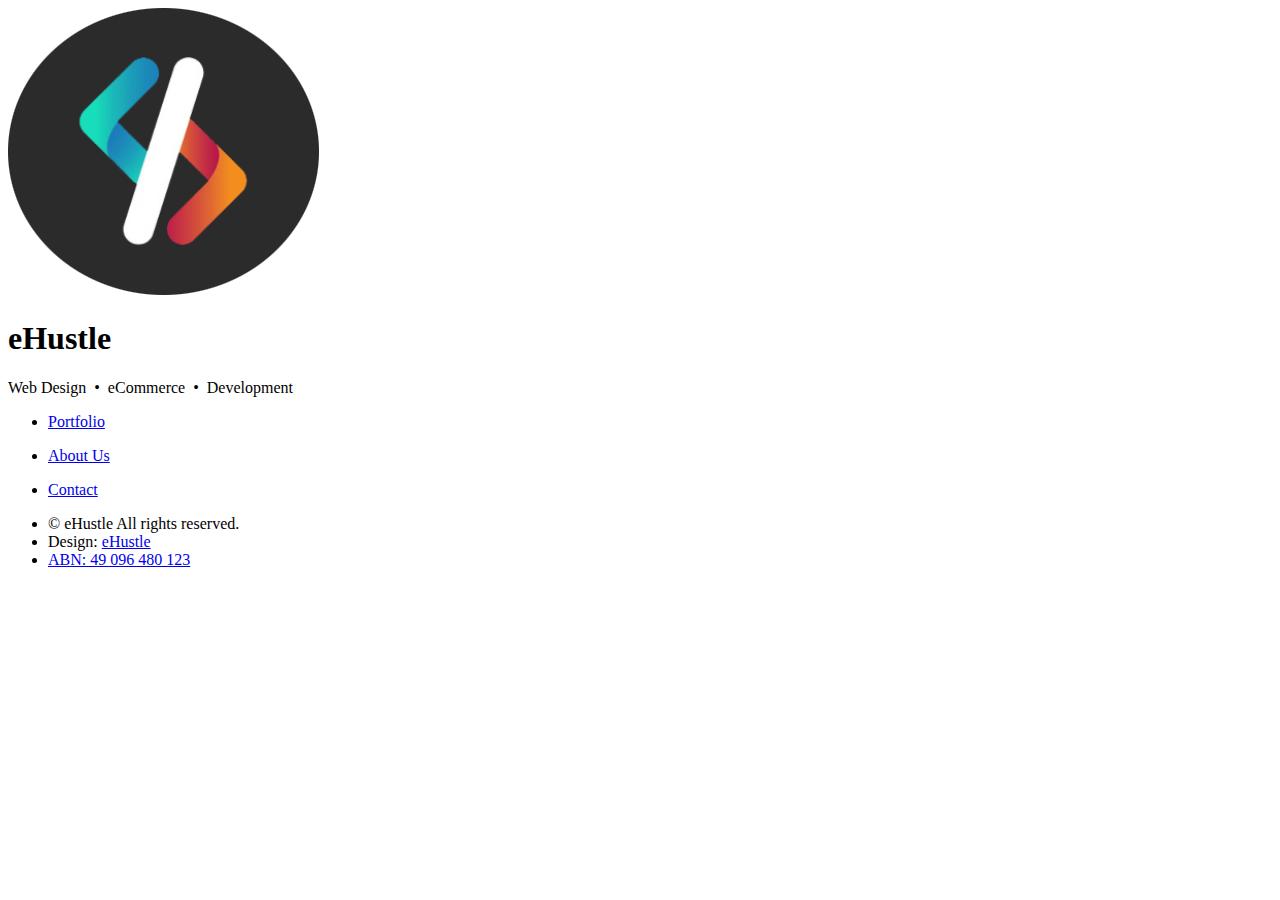
==== index.html @ f459ee73 "logochange" ====
<!DOCTYPE HTML>

<html>
	<head>
		<title>eHustle | Web Development</title>
		<meta charset="utf-8" />
		<meta name="viewport" content="width=device-width, initial-scale=1, user-scalable=no" />		
		<link rel="stylesheet" href="assets/css/main.css" as="stylesheet" />
		<noscript><link rel="stylesheet" href="assets/css/noscript.css" /></noscript>

	</head>
	<body class="is-preload">
		<div id="wrapper">
			<div id="bg"></div>
			<div id="overlay"></div>
			<div id="main">

				<!-- Header -->
					<header id="header">
						<img class="logo" src="assets\css\images/logo-avatar.png" alt="eHustle_logo">
						<h1 class="fp_title">eHustle</h1>
							<p class="dedfp"><span class="design">Web Design</span> &nbsp;&bull;&nbsp; <span class="ecom">eCommerce</span> &nbsp;&bull;&nbsp; <span class="develop">Development</span></p>
						<nav>
							<ul>
								<li><a href="portfolio.html" class="ecomlab fas fa-palette"><p id="navtxt">Portfolio</p></a></li>
								<li><a href="aboutus.html" class="fas fa-laptop-code"><p class="navtxt">About Us</p></a></li>
								<li><a href="contact.html" class="fas fa-envelope"><p class="navtxt">Contact</p></a></li>
								<!-- <li><a href="#" class="icon brands fa-github"><span class="label">Github</span></a></li>
								<li><a href="#" class="icon solid fa-envelope"><span class="label">Email</span></a></li> -->
							</ul>
						</nav>
					</header>

				<!-- Footer -->
					<footer id="footer">
						<ul class="copyright">
						<li>&copy; eHustle All rights reserved.</li><li>Design: <a href="www.ehustle.com.au">eHustle</a></li>
						<li><a href="https://abr.business.gov.au/ABN/View?abn=49096480123" target="_blank">ABN: 49 096 480 123</a></li>
					</ul>
					</footer>

			</div>
		</div>
		<script>
			window.onload = function() { document.body.classList.remove('is-preload'); }
			window.ontouchmove = function() { return false; }
			window.onorientationchange = function() { document.body.scrollTop = 0; }
		</script>
<script> $('<link>')
  .appendTo('head')
  .attr({
      type: 'text/css', 
      rel: 'stylesheet',
      href: 'assets/css/aboutuscss.css'
  }); 
</script>
	</body>
</html>
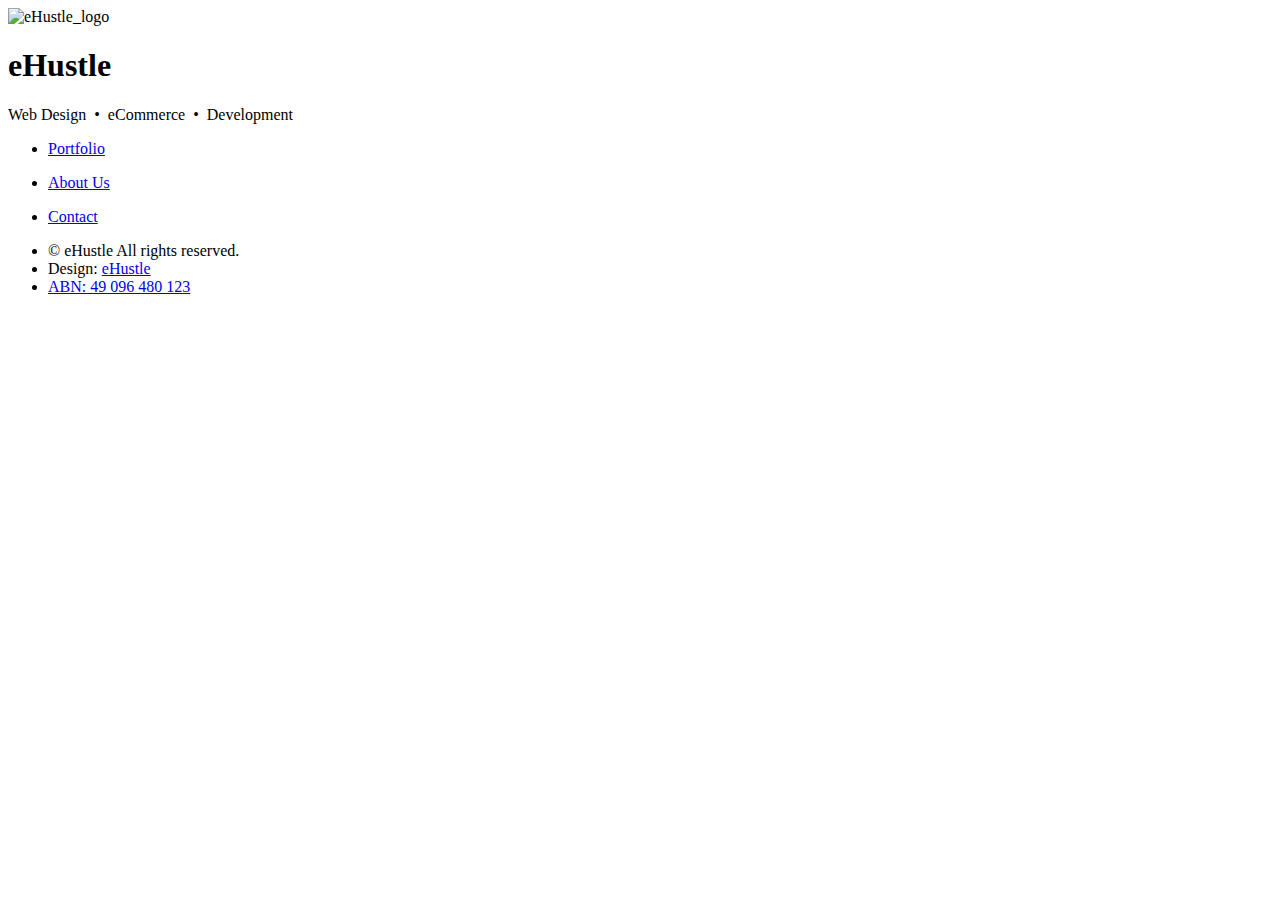
==== commit d22c3004: "logoback" ====
--- a/index.html
+++ b/index.html
@@ -17,7 +17,7 @@
 
 				<!-- Header -->
 					<header id="header">
-						<img class="logo" src="assets\css\images/logo-avatar.png" alt="eHustle_logo">
+						<img class="logo" src="assets\css\images/ehustlelogo.png" alt="eHustle_logo">
 						<h1 class="fp_title">eHustle</h1>
 							<p class="dedfp"><span class="design">Web Design</span> &nbsp;&bull;&nbsp; <span class="ecom">eCommerce</span> &nbsp;&bull;&nbsp; <span class="develop">Development</span></p>
 						<nav>
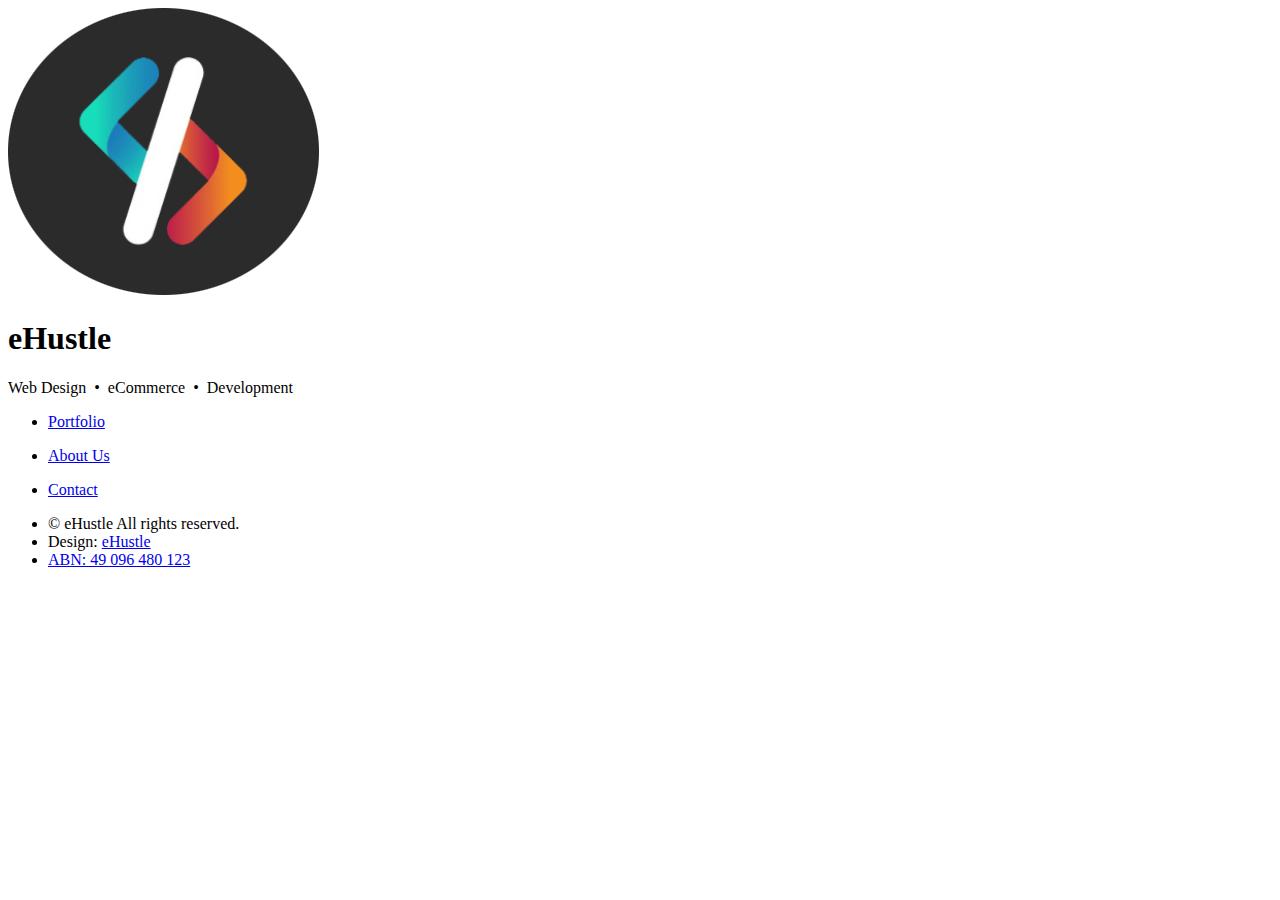
==== commit 6b84772e: "logochange" ====
--- a/index.html
+++ b/index.html
@@ -17,7 +17,7 @@
 
 				<!-- Header -->
 					<header id="header">
-						<img class="logo" src="assets\css\images/ehustlelogo.png" alt="eHustle_logo">
+						<img class="logo" src="assets\css\images/logo-avatar.png" alt="eHustle_logo">
 						<h1 class="fp_title">eHustle</h1>
 							<p class="dedfp"><span class="design">Web Design</span> &nbsp;&bull;&nbsp; <span class="ecom">eCommerce</span> &nbsp;&bull;&nbsp; <span class="develop">Development</span></p>
 						<nav>
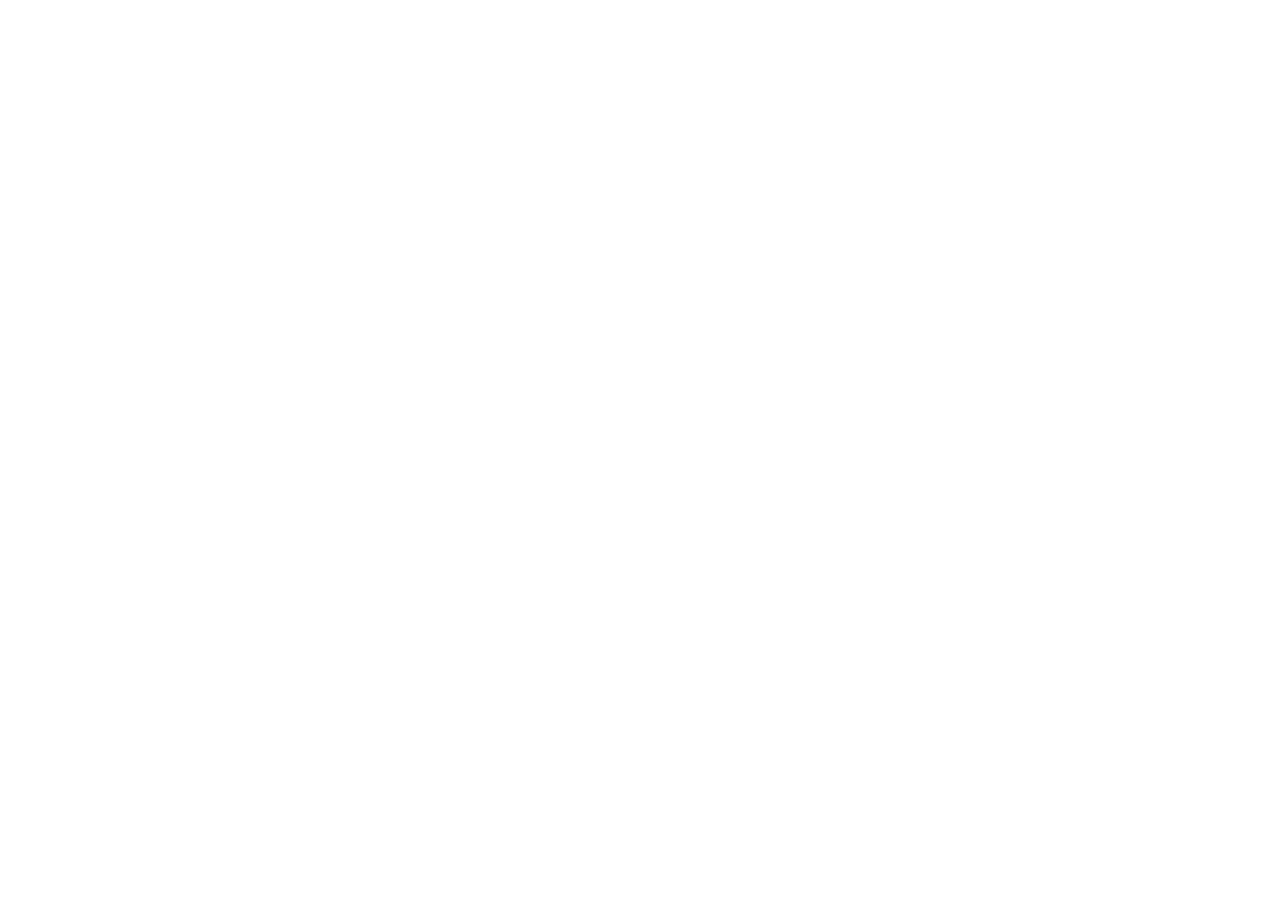
==== commit ce3967bd: "info" ====
--- a/index.html
+++ b/index.html
@@ -7,6 +7,7 @@
 		<meta name="viewport" content="width=device-width, initial-scale=1, user-scalable=no" />		
 		<link rel="stylesheet" href="assets/css/main.css" as="stylesheet" />
 		<noscript><link rel="stylesheet" href="assets/css/noscript.css" /></noscript>
+		<link rel="shortcut icon" href="https://github.com/Matt-Wilson-Dev-Ops/eHustle/blob/main/assets/css/images/logo-avatar.png?raw=true">
 
 	</head>
 	<body class="is-preload">
@@ -23,7 +24,7 @@
 						<nav>
 							<ul>
 								<li><a href="portfolio.html" class="ecomlab fas fa-palette"><p id="navtxt">Portfolio</p></a></li>
-								<li><a href="aboutus.html" class="fas fa-laptop-code"><p class="navtxt">About Us</p></a></li>
+								<li><a href="aboutus.html" class="fas fa-laptop-code"><p class="navtxt">Info</p></a></li>
 								<li><a href="contact.html" class="fas fa-envelope"><p class="navtxt">Contact</p></a></li>
 								<!-- <li><a href="#" class="icon brands fa-github"><span class="label">Github</span></a></li>
 								<li><a href="#" class="icon solid fa-envelope"><span class="label">Email</span></a></li> -->
--- a/assets/css/main.css
+++ b/assets/css/main.css
@@ -0,0 +1,1085 @@
+@import url(https://fonts.googleapis.com/css?family=Source + Sans + Pro:300, 900);
+@import url(fontawesome-all.min.css);
+a,
+abbr,
+acronym,
+address,
+applet,
+article,
+aside,
+audio,
+b,
+big,
+blockquote,
+body,
+canvas,
+caption,
+center,
+cite,
+code,
+dd,
+del,
+details,
+dfn,
+div,
+dl,
+dt,
+em,
+embed,
+fieldset,
+figcaption,
+figure,
+footer,
+form,
+h1,
+h2,
+h3,
+h4,
+h5,
+h6,
+header,
+hgroup,
+html,
+i,
+iframe,
+img,
+ins,
+kbd,
+label,
+legend,
+li,
+mark,
+menu,
+nav,
+object,
+ol,
+output,
+p,
+pre,
+q,
+ruby,
+s,
+samp,
+section,
+small,
+span,
+strike,
+strong,
+sub,
+summary,
+sup,
+table,
+tbody,
+td,
+tfoot,
+th,
+thead,
+time,
+tr,
+tt,
+u,
+ul,
+var,
+video {
+    margin: 0;
+    padding: 0;
+    border: 0;
+    font-size: 100%;
+    font: inherit;
+    vertical-align: baseline;
+}
+article,
+aside,
+details,
+figcaption,
+figure,
+footer,
+header,
+hgroup,
+menu,
+nav,
+section {
+    display: block;
+}
+body {
+    line-height: 1;
+}
+ol,
+ul {
+    list-style: none;
+    margin-left: 2%;
+}
+blockquote,
+q {
+    quotes: none;
+}
+blockquote:after,
+blockquote:before,
+q:after,
+q:before {
+    content: "";
+    content: none;
+}
+table {
+    border-collapse: collapse;
+    border-spacing: 0;
+}
+body {
+    -webkit-text-size-adjust: none;
+}
+mark {
+    background-color: transparent;
+    color: inherit;
+}
+input::-moz-focus-inner {
+    border: 0;
+    padding: 0;
+}
+input,
+select,
+textarea {
+    -moz-appearance: none;
+    -webkit-appearance: none;
+    -ms-appearance: none;
+    appearance: none;
+}
+html {
+    box-sizing: border-box;
+}
+*,
+:after,
+:before {
+    box-sizing: inherit;
+}
+body {
+    background: #fff;
+    overflow: hidden;
+}
+body.is-preload *,
+body.is-preload :after,
+body.is-preload :before {
+    -moz-animation: none !important;
+    -webkit-animation: none !important;
+    -ms-animation: none !important;
+    animation: none !important;
+    -moz-transition: none !important;
+    -webkit-transition: none !important;
+    -ms-transition: none !important;
+    transition: none !important;
+}
+body,
+input,
+select,
+textarea {
+    color: #fff;
+    font-family: "Source Sans Pro", sans-serif;
+    font-size: 15pt;
+    font-weight: 300 !important;
+    letter-spacing: -0.025em;
+    line-height: 1.75em;
+}
+a {
+    -moz-transition: border-color 0.2s ease-in-out;
+    -webkit-transition: border-color 0.2s ease-in-out;
+    -ms-transition: border-color 0.2s ease-in-out;
+    transition: border-color 0.2s ease-in-out;
+    color: inherit;
+    outline: 0;
+    text-decoration: none;
+}
+a:hover {
+    border-color: transparent;
+}
+.icon {
+    text-decoration: none;
+    position: relative;
+}
+.fa-palette {
+    color: #20ffde;
+}
+.fa-laptop-code {
+    color: #fff;
+}
+.fa-envelope {
+    color: #ff6e06;
+}
+.logo {
+    margin-bottom: 5%;
+}
+@media only screen and (max-width: 600px) {
+    .logo {
+        width: 30%;
+    }
+}
+.icon:before {
+    -moz-osx-font-smoothing: grayscale;
+    -webkit-font-smoothing: antialiased;
+    display: inline-block;
+    font-style: normal;
+    font-variant: normal;
+    text-rendering: auto;
+    line-height: 1;
+    text-transform: none !important;
+    font-family: "Font Awesome 5 Free";
+    font-weight: 400;
+    color: #20ffde;
+}
+.icon.solid:before {
+    font-weight: 900;
+}
+.icon.brands:before {
+    font-family: "Font Awesome 5 Brands";
+}
+@-moz-keyframes wrapper {
+    0% {
+        opacity: 0;
+    }
+    100% {
+        opacity: 1;
+    }
+}
+@-webkit-keyframes wrapper {
+    0% {
+        opacity: 0;
+    }
+    100% {
+        opacity: 1;
+    }
+}
+@-ms-keyframes wrapper {
+    0% {
+        opacity: 0;
+    }
+    100% {
+        opacity: 1;
+    }
+}
+@keyframes wrapper {
+    0% {
+        opacity: 0;
+    }
+    100% {
+        opacity: 1;
+    }
+}
+#wrapper {
+    -moz-animation: wrapper 1s forwards;
+    -webkit-animation: wrapper 1s forwards;
+    -ms-animation: wrapper 1s forwards;
+    animation: wrapper 1s forwards;
+    height: 100%;
+    left: 0;
+    opacity: 0;
+    position: fixed;
+    top: 0;
+    width: 100%;
+}
+#footer .copyright {
+    color: rgba(255, 255, 255, 0.5);
+    font-size: 0.8em;
+    line-height: 1em;
+    margin: 0;
+}
+#footer .copyright li {
+    border-left: dotted 1px;
+    display: inline-block;
+    margin-left: 1em;
+    padding-left: 1em;
+}
+#footer .copyright li:first-child {
+    padding: 0;
+    margin: 0;
+    border: 0;
+}
+#footer .copyright li a,
+#footer .copyright li span {
+    color: inherit;
+}
+#footer .copyright li a:hover,
+#footer .copyright li span:hover {
+    color: #fff;
+}
+.fp_title {
+    font-weight: 700;
+    color: #fff;
+}
+.dedfp {
+    font-weight: 700;
+    margin-left: 20%;
+}
+.design {
+    color: #20ffde;
+    margin-left: 2%;
+    font-size: 2.25em;
+}
+.develop {
+    color: #ff6e06;
+    font-size: 2.25em;
+}
+.ecom {
+    color: fff;
+    font-size: 2.25em;
+}
+#bg {
+    -moz-animation: bg 120s linear infinite;
+    -webkit-animation: bg 120s linear infinite;
+    -ms-animation: bg 120s linear infinite;
+    animation: bg 120s linear infinite;
+    -moz-backface-visibility: hidden;
+    -webkit-backface-visibility: hidden;
+    -ms-backface-visibility: hidden;
+    backface-visibility: hidden;
+    -moz-transform: translate3d(0, 0, 0);
+    -webkit-transform: translate3d(0, 0, 0);
+    -ms-transform: translate3d(0, 0, 0);
+    transform: translate3d(0, 0, 0);
+    background: #348cb2 url(images/bg.jpg) bottom left;
+    background-repeat: repeat-x;
+    height: 100%;
+    left: 0;
+    opacity: 1;
+    position: fixed;
+    top: 0;
+    filter: brightness(50%);
+}
+@-moz-keyframes bg {
+    0% {
+        -moz-transform: translate3d(0, 0, 0);
+        -webkit-transform: translate3d(0, 0, 0);
+        -ms-transform: translate3d(0, 0, 0);
+        transform: translate3d(0, 0, 0);
+    }
+    100% {
+        -moz-transform: translate3d(-2250px, 0, 0);
+        -webkit-transform: translate3d(-2250px, 0, 0);
+        -ms-transform: translate3d(-2250px, 0, 0);
+        transform: translate3d(-2250px, 0, 0);
+    }
+}
+@-webkit-keyframes bg {
+    0% {
+        -moz-transform: translate3d(0, 0, 0);
+        -webkit-transform: translate3d(0, 0, 0);
+        -ms-transform: translate3d(0, 0, 0);
+        transform: translate3d(0, 0, 0);
+    }
+    100% {
+        -moz-transform: translate3d(-2250px, 0, 0);
+        -webkit-transform: translate3d(-2250px, 0, 0);
+        -ms-transform: translate3d(-2250px, 0, 0);
+        transform: translate3d(-2250px, 0, 0);
+    }
+}
+@-ms-keyframes bg {
+    0% {
+        -moz-transform: translate3d(0, 0, 0);
+        -webkit-transform: translate3d(0, 0, 0);
+        -ms-transform: translate3d(0, 0, 0);
+        transform: translate3d(0, 0, 0);
+    }
+    100% {
+        -moz-transform: translate3d(-2250px, 0, 0);
+        -webkit-transform: translate3d(-2250px, 0, 0);
+        -ms-transform: translate3d(-2250px, 0, 0);
+        transform: translate3d(-2250px, 0, 0);
+    }
+}
+@keyframes bg {
+    0% {
+        -moz-transform: translate3d(0, 0, 0);
+        -webkit-transform: translate3d(0, 0, 0);
+        -ms-transform: translate3d(0, 0, 0);
+        transform: translate3d(0, 0, 0);
+    }
+    100% {
+        -moz-transform: translate3d(-2250px, 0, 0);
+        -webkit-transform: translate3d(-2250px, 0, 0);
+        -ms-transform: translate3d(-2250px, 0, 0);
+        transform: translate3d(-2250px, 0, 0);
+    }
+}
+#bg {
+    background-size: 2250px auto;
+    width: 6750px;
+}
+@-moz-keyframes overlay {
+    0% {
+        opacity: 0;
+    }
+    100% {
+        opacity: 1;
+    }
+}
+@-webkit-keyframes overlay {
+    0% {
+        opacity: 0;
+    }
+    100% {
+        opacity: 1;
+    }
+}
+@-ms-keyframes overlay {
+    0% {
+        opacity: 0;
+    }
+    100% {
+        opacity: 1;
+    }
+}
+@keyframes overlay {
+    0% {
+        opacity: 0;
+    }
+    100% {
+        opacity: 1;
+    }
+}
+#overlay {
+    -moz-animation: overlay 0.5s 0.5s forwards;
+    -webkit-animation: overlay 0.5s 0.5s forwards;
+    -ms-animation: overlay 0.5s 0.5s forwards;
+    animation: overlay 0.5s 0.5s forwards;
+    background-attachment: fixed, fixed;
+    background-image: url(images/overlay-pattern.png), url(images/overlay.svg);
+    background-position: top left, center center;
+    background-repeat: repeat, no-repeat;
+    background-size: auto, cover;
+    height: 100%;
+    left: 0;
+    opacity: 0;
+    position: fixed;
+    top: 0;
+    width: 100%;
+    filter: brightness(50%);
+}
+#main {
+    height: 100%;
+    left: 0;
+    position: fixed;
+    text-align: center;
+    top: 0;
+    width: 100%;
+}
+#main:before {
+    content: "";
+    display: inline-block;
+    height: 100%;
+    margin-right: 0;
+    vertical-align: middle;
+    width: 1px;
+}
+@-moz-keyframes header {
+    0% {
+        -moz-transform: translate3d(0, 1em, 0);
+        -webkit-transform: translate3d(0, 1em, 0);
+        -ms-transform: translate3d(0, 1em, 0);
+        transform: translate3d(0, 1em, 0);
+        opacity: 0;
+    }
+    100% {
+        -moz-transform: translate3d(0, 0, 0);
+        -webkit-transform: translate3d(0, 0, 0);
+        -ms-transform: translate3d(0, 0, 0);
+        transform: translate3d(0, 0, 0);
+        opacity: 1;
+    }
+}
+@-webkit-keyframes header {
+    0% {
+        -moz-transform: translate3d(0, 1em, 0);
+        -webkit-transform: translate3d(0, 1em, 0);
+        -ms-transform: translate3d(0, 1em, 0);
+        transform: translate3d(0, 1em, 0);
+        opacity: 0;
+    }
+    100% {
+        -moz-transform: translate3d(0, 0, 0);
+        -webkit-transform: translate3d(0, 0, 0);
+        -ms-transform: translate3d(0, 0, 0);
+        transform: translate3d(0, 0, 0);
+        opacity: 1;
+    }
+}
+@-ms-keyframes header {
+    0% {
+        -moz-transform: translate3d(0, 1em, 0);
+        -webkit-transform: translate3d(0, 1em, 0);
+        -ms-transform: translate3d(0, 1em, 0);
+        transform: translate3d(0, 1em, 0);
+        opacity: 0;
+    }
+    100% {
+        -moz-transform: translate3d(0, 0, 0);
+        -webkit-transform: translate3d(0, 0, 0);
+        -ms-transform: translate3d(0, 0, 0);
+        transform: translate3d(0, 0, 0);
+        opacity: 1;
+    }
+}
+@keyframes header {
+    0% {
+        -moz-transform: translate3d(0, 1em, 0);
+        -webkit-transform: translate3d(0, 1em, 0);
+        -ms-transform: translate3d(0, 1em, 0);
+        transform: translate3d(0, 1em, 0);
+        opacity: 0;
+    }
+    100% {
+        -moz-transform: translate3d(0, 0, 0);
+        -webkit-transform: translate3d(0, 0, 0);
+        -ms-transform: translate3d(0, 0, 0);
+        transform: translate3d(0, 0, 0);
+        opacity: 1;
+    }
+}
+@-moz-keyframes nav-icons {
+    0% {
+        -moz-transform: translate3d(0, 1em, 0);
+        -webkit-transform: translate3d(0, 1em, 0);
+        -ms-transform: translate3d(0, 1em, 0);
+        transform: translate3d(0, 1em, 0);
+        opacity: 0;
+    }
+    100% {
+        -moz-transform: translate3d(0, 0, 0);
+        -webkit-transform: translate3d(0, 0, 0);
+        -ms-transform: translate3d(0, 0, 0);
+        transform: translate3d(0, 0, 0);
+        opacity: 1;
+    }
+}
+@-webkit-keyframes nav-icons {
+    0% {
+        -moz-transform: translate3d(0, 1em, 0);
+        -webkit-transform: translate3d(0, 1em, 0);
+        -ms-transform: translate3d(0, 1em, 0);
+        transform: translate3d(0, 1em, 0);
+        opacity: 0;
+    }
+    100% {
+        -moz-transform: translate3d(0, 0, 0);
+        -webkit-transform: translate3d(0, 0, 0);
+        -ms-transform: translate3d(0, 0, 0);
+        transform: translate3d(0, 0, 0);
+        opacity: 1;
+    }
+}
+@-ms-keyframes nav-icons {
+    0% {
+        -moz-transform: translate3d(0, 1em, 0);
+        -webkit-transform: translate3d(0, 1em, 0);
+        -ms-transform: translate3d(0, 1em, 0);
+        transform: translate3d(0, 1em, 0);
+        opacity: 0;
+    }
+    100% {
+        -moz-transform: translate3d(0, 0, 0);
+        -webkit-transform: translate3d(0, 0, 0);
+        -ms-transform: translate3d(0, 0, 0);
+        transform: translate3d(0, 0, 0);
+        opacity: 1;
+    }
+}
+@keyframes nav-icons {
+    0% {
+        -moz-transform: translate3d(0, 1em, 0);
+        -webkit-transform: translate3d(0, 1em, 0);
+        -ms-transform: translate3d(0, 1em, 0);
+        transform: translate3d(0, 1em, 0);
+        opacity: 0;
+    }
+    100% {
+        -moz-transform: translate3d(0, 0, 0);
+        -webkit-transform: translate3d(0, 0, 0);
+        -ms-transform: translate3d(0, 0, 0);
+        transform: translate3d(0, 0, 0);
+        opacity: 1;
+    }
+}
+#header {
+    -moz-animation: header 0.8s 1s forwards;
+    -webkit-animation: header 0.8s 1ss forwards;
+    -ms-animation: header 0.8s 1s forwards;
+    animation: header 0.8s 1s forwards;
+    -moz-backface-visibility: hidden;
+    -webkit-backface-visibility: hidden;
+    -ms-backface-visibility: hidden;
+    backface-visibility: hidden;
+    -moz-transform: translate3d(0, 0, 0);
+    -webkit-transform: translate3d(0, 0, 0);
+    -ms-transform: translate3d(0, 0, 0);
+    transform: translate3d(0, 0, 0);
+    cursor: default;
+    display: inline-block;
+    opacity: 0;
+    position: relative;
+    text-align: center;
+    top: -1em;
+    vertical-align: middle;
+    width: 90%;
+}
+#header h1 {
+    font-size: 6.35em;
+    font-weight: 900;
+    letter-spacing: -0.035em;
+    line-height: 1em;
+}
+#header p {
+    font-size: 1.25em;
+    margin: 0.75em 0 0.25em 0;
+    opacity: 1;
+    font-family: "Source Sans Pro", sans-serif;
+}
+#header nav {
+    margin: 1.5em 0 0 0;
+}
+#header nav li {
+    -moz-animation: nav-icons 0.5s ease-in-out forwards;
+    -webkit-animation: nav-icons 0.5s ease-in-out forwards;
+    -ms-animation: nav-icons 0.5s ease-in-out forwards;
+    animation: nav-icons 0.5s ease-in-out forwards;
+    -moz-backface-visibility: hidden;
+    -webkit-backface-visibility: hidden;
+    -ms-backface-visibility: hidden;
+    backface-visibility: hidden;
+    -moz-transform: translate3d(0, 0, 0);
+    -webkit-transform: translate3d(0, 0, 0);
+    -ms-transform: translate3d(0, 0, 0);
+    transform: translate3d(0, 0, 0);
+    display: inline-block;
+    height: 5.35em;
+    line-height: 5.885em;
+    opacity: 0;
+    position: relative;
+    top: 0;
+    width: 5.35em;
+}
+#header nav li:nth-child(1) {
+    -moz-animation-delay: 1.2s;
+    -webkit-animation-delay: 1.2s;
+    -ms-animation-delay: 1.2s;
+    animation-delay: 1.2s;
+}
+#header nav li:nth-child(2) {
+    -moz-animation-delay: 1.2s;
+    -webkit-animation-delay: 1.2s;
+    -ms-animation-delay: 1.2s;
+    animation-delay: 1.2s;
+}
+#header nav li:nth-child(3) {
+    -moz-animation-delay: 1.2s;
+    -webkit-animation-delay: 1.2s;
+    -ms-animation-delay: 1.2s;
+    animation-delay: 1.2s;
+}
+#header nav li:nth-child(4) {
+    -moz-animation-delay: 3.25s;
+    -webkit-animation-delay: 3.25s;
+    -ms-animation-delay: 3.25s;
+    animation-delay: 3.25s;
+}
+#header nav li:nth-child(5) {
+    -moz-animation-delay: 3.5s;
+    -webkit-animation-delay: 3.5s;
+    -ms-animation-delay: 3.5s;
+    animation-delay: 3.5s;
+}
+#header nav li:nth-child(6) {
+    -moz-animation-delay: 3.75s;
+    -webkit-animation-delay: 3.75s;
+    -ms-animation-delay: 3.75s;
+    animation-delay: 3.75s;
+}
+#header nav li:nth-child(7) {
+    -moz-animation-delay: 4s;
+    -webkit-animation-delay: 4s;
+    -ms-animation-delay: 4s;
+    animation-delay: 4s;
+}
+#header nav li:nth-child(8) {
+    -moz-animation-delay: 4.25s;
+    -webkit-animation-delay: 4.25s;
+    -ms-animation-delay: 4.25s;
+    animation-delay: 4.25s;
+}
+#header nav li:nth-child(9) {
+    -moz-animation-delay: 4.5s;
+    -webkit-animation-delay: 4.5s;
+    -ms-animation-delay: 4.5s;
+    animation-delay: 4.5s;
+}
+#header nav li:nth-child(10) {
+    -moz-animation-delay: 4.75s;
+    -webkit-animation-delay: 4.75s;
+    -ms-animation-delay: 4.75s;
+    animation-delay: 4.75s;
+}
+#header nav a {
+    -webkit-tap-highlight-color: transparent;
+    -webkit-touch-callout: none;
+    border: 0;
+    display: inline-block;
+}
+#header nav a:before {
+    -moz-transition: all 0.2s ease-in-out;
+    -webkit-transition: all 0.2s ease-in-out;
+    -ms-transition: all 0.2s ease-in-out;
+    transition: all 0.2s ease-in-out;
+    border-radius: 100%;
+    border: solid 0 #fff;
+    display: block;
+    font-size: 1.75em;
+    height: 2.5em;
+    line-height: 2.5em;
+    position: relative;
+    text-align: center;
+    top: 0;
+    width: 2.5em;
+}
+#header nav a:hover {
+    font-size: 1em;
+}
+#header nav a:hover:before {
+    background-color: rgba(255, 255, 255, 0.175);
+    color: #fff;
+}
+#header nav a:active {
+    font-size: 0.95em;
+    background: 0 0;
+}
+#header nav a:active:before {
+    background-color: rgba(255, 255, 255, 0.35);
+    color: #fff;
+}
+#header nav a span {
+    display: none;
+}
+#footer {
+    background-image: -moz-linear-gradient(top, rgba(0, 0, 0, 0), rgba(0, 0, 0, 0.5) 75%);
+    background-image: -webkit-linear-gradient(top, rgba(0, 0, 0, 0), rgba(0, 0, 0, 0.5) 75%);
+    background-image: -ms-linear-gradient(top, rgba(0, 0, 0, 0), rgba(0, 0, 0, 0.5) 75%);
+    background-image: linear-gradient(top, rgba(0, 0, 0, 0), rgba(0, 0, 0, 0.5) 75%);
+    bottom: -10%;
+    cursor: default;
+    height: 6em;
+    left: 0;
+    line-height: 8em;
+    position: absolute;
+    text-align: center;
+    width: 100%;
+}
+@media screen and (max-width: 1680px){
+
+    #footer{
+        bottom: -5%;
+    }
+}
+
+@media screen and (max-width: 1680px) {
+    body,
+    input,
+    select,
+    textarea {
+        font-size: 13pt;
+    }
+    @-moz-keyframes bg {
+        0% {
+            -moz-transform: translate3d(0, 0, 0);
+            -webkit-transform: translate3d(0, 0, 0);
+            -ms-transform: translate3d(0, 0, 0);
+            transform: translate3d(0, 0, 0);
+        }
+        100% {
+            -moz-transform: translate3d(-1500px, 0, 0);
+            -webkit-transform: translate3d(-1500px, 0, 0);
+            -ms-transform: translate3d(-1500px, 0, 0);
+            transform: translate3d(-1500px, 0, 0);
+        }
+    }
+    @-webkit-keyframes bg {
+        0% {
+            -moz-transform: translate3d(0, 0, 0);
+            -webkit-transform: translate3d(0, 0, 0);
+            -ms-transform: translate3d(0, 0, 0);
+            transform: translate3d(0, 0, 0);
+        }
+        100% {
+            -moz-transform: translate3d(-1500px, 0, 0);
+            -webkit-transform: translate3d(-1500px, 0, 0);
+            -ms-transform: translate3d(-1500px, 0, 0);
+            transform: translate3d(-1500px, 0, 0);
+        }
+    }
+    @-ms-keyframes bg {
+        0% {
+            -moz-transform: translate3d(0, 0, 0);
+            -webkit-transform: translate3d(0, 0, 0);
+            -ms-transform: translate3d(0, 0, 0);
+            transform: translate3d(0, 0, 0);
+        }
+        100% {
+            -moz-transform: translate3d(-1500px, 0, 0);
+            -webkit-transform: translate3d(-1500px, 0, 0);
+            -ms-transform: translate3d(-1500px, 0, 0);
+            transform: translate3d(-1500px, 0, 0);
+        }
+    }
+    @keyframes bg {
+        0% {
+            -moz-transform: translate3d(0, 0, 0);
+            -webkit-transform: translate3d(0, 0, 0);
+            -ms-transform: translate3d(0, 0, 0);
+            transform: translate3d(0, 0, 0);
+        }
+        100% {
+            -moz-transform: translate3d(-1500px, 0, 0);
+            -webkit-transform: translate3d(-1500px, 0, 0);
+            -ms-transform: translate3d(-1500px, 0, 0);
+            transform: translate3d(-1500px, 0, 0);
+        }
+    }
+    #bg {
+        background-size: 1500px auto;
+        width: 4500px;
+    }
+}
+@media screen and (max-width: 1280px) {
+    body,
+    input,
+    select,
+    textarea {
+        font-size: 12pt;
+    }
+    @-moz-keyframes bg {
+        0% {
+            -moz-transform: translate3d(0, 0, 0);
+            -webkit-transform: translate3d(0, 0, 0);
+            -ms-transform: translate3d(0, 0, 0);
+            transform: translate3d(0, 0, 0);
+        }
+        100% {
+            -moz-transform: translate3d(-750px, 0, 0);
+            -webkit-transform: translate3d(-750px, 0, 0);
+            -ms-transform: translate3d(-750px, 0, 0);
+            transform: translate3d(-750px, 0, 0);
+        }
+    }
+    @-webkit-keyframes bg {
+        0% {
+            -moz-transform: translate3d(0, 0, 0);
+            -webkit-transform: translate3d(0, 0, 0);
+            -ms-transform: translate3d(0, 0, 0);
+            transform: translate3d(0, 0, 0);
+        }
+        100% {
+            -moz-transform: translate3d(-750px, 0, 0);
+            -webkit-transform: translate3d(-750px, 0, 0);
+            -ms-transform: translate3d(-750px, 0, 0);
+            transform: translate3d(-750px, 0, 0);
+        }
+    }
+    @-ms-keyframes bg {
+        0% {
+            -moz-transform: translate3d(0, 0, 0);
+            -webkit-transform: translate3d(0, 0, 0);
+            -ms-transform: translate3d(0, 0, 0);
+            transform: translate3d(0, 0, 0);
+        }
+        100% {
+            -moz-transform: translate3d(-750px, 0, 0);
+            -webkit-transform: translate3d(-750px, 0, 0);
+            -ms-transform: translate3d(-750px, 0, 0);
+            transform: translate3d(-750px, 0, 0);
+        }
+    }
+    @keyframes bg {
+        0% {
+            -moz-transform: translate3d(0, 0, 0);
+            -webkit-transform: translate3d(0, 0, 0);
+            -ms-transform: translate3d(0, 0, 0);
+            transform: translate3d(0, 0, 0);
+        }
+        100% {
+            -moz-transform: translate3d(-750px, 0, 0);
+            -webkit-transform: translate3d(-750px, 0, 0);
+            -ms-transform: translate3d(-750px, 0, 0);
+            transform: translate3d(-750px, 0, 0);
+        }
+    }
+    #bg {
+        background-size: 750px auto;
+        width: 2250px;
+    }
+}
+@media screen and (max-width: 736px) {
+    body {
+        min-width: 320px;
+    }
+    body,
+    input,
+    select,
+    textarea {
+        font-size: 11pt;
+    }
+    @-moz-keyframes bg {
+        0% {
+            -moz-transform: translate3d(0, 0, 0);
+            -webkit-transform: translate3d(0, 0, 0);
+            -ms-transform: translate3d(0, 0, 0);
+            transform: translate3d(0, 0, 0);
+        }
+        100% {
+            -moz-transform: translate3d(-300px, 0, 0);
+            -webkit-transform: translate3d(-300px, 0, 0);
+            -ms-transform: translate3d(-300px, 0, 0);
+            transform: translate3d(-300px, 0, 0);
+        }
+    }
+    @-webkit-keyframes bg {
+        0% {
+            -moz-transform: translate3d(0, 0, 0);
+            -webkit-transform: translate3d(0, 0, 0);
+            -ms-transform: translate3d(0, 0, 0);
+            transform: translate3d(0, 0, 0);
+        }
+        100% {
+            -moz-transform: translate3d(-300px, 0, 0);
+            -webkit-transform: translate3d(-300px, 0, 0);
+            -ms-transform: translate3d(-300px, 0, 0);
+            transform: translate3d(-300px, 0, 0);
+        }
+    }
+    @-ms-keyframes bg {
+        0% {
+            -moz-transform: translate3d(0, 0, 0);
+            -webkit-transform: translate3d(0, 0, 0);
+            -ms-transform: translate3d(0, 0, 0);
+            transform: translate3d(0, 0, 0);
+        }
+        100% {
+            -moz-transform: translate3d(-300px, 0, 0);
+            -webkit-transform: translate3d(-300px, 0, 0);
+            -ms-transform: translate3d(-300px, 0, 0);
+            transform: translate3d(-300px, 0, 0);
+        }
+    }
+    @keyframes bg {
+        0% {
+            -moz-transform: translate3d(0, 0, 0);
+            -webkit-transform: translate3d(0, 0, 0);
+            -ms-transform: translate3d(0, 0, 0);
+            transform: translate3d(0, 0, 0);
+        }
+        100% {
+            -moz-transform: translate3d(-300px, 0, 0);
+            -webkit-transform: translate3d(-300px, 0, 0);
+            -ms-transform: translate3d(-300px, 0, 0);
+            transform: translate3d(-300px, 0, 0);
+        }
+    }
+    #bg {
+        background-size: 1300px auto;
+        width: 900px;
+    }
+    #header h1 {
+        font-size: 4.5em;
+    }
+    #header p {
+        font-size: 1em;
+    }
+    #header nav {
+        font-size: 1em;
+    }
+    #header nav a:hover {
+        font-size: 1em;
+    }
+    #header nav a:active {
+        font-size: 1em;
+    }
+}
+@media screen and (max-width: 480px) {
+    @-moz-keyframes bg {
+        0% {
+            -moz-transform: translate3d(0, 0, 0);
+            -webkit-transform: translate3d(0, 0, 0);
+            -ms-transform: translate3d(0, 0, 0);
+            transform: translate3d(0, 0, 0);
+        }
+        100% {
+            -moz-transform: translate3d(-412.5px, 0, 0);
+            -webkit-transform: translate3d(-412.5px, 0, 0);
+            -ms-transform: translate3d(-412.5px, 0, 0);
+            transform: translate3d(-412.5px, 0, 0);
+        }
+    }
+    @-webkit-keyframes bg {
+        0% {
+            -moz-transform: translate3d(0, 0, 0);
+            -webkit-transform: translate3d(0, 0, 0);
+            -ms-transform: translate3d(0, 0, 0);
+            transform: translate3d(0, 0, 0);
+        }
+        100% {
+            -moz-transform: translate3d(-412.5px, 0, 0);
+            -webkit-transform: translate3d(-412.5px, 0, 0);
+            -ms-transform: translate3d(-412.5px, 0, 0);
+            transform: translate3d(-412.5px, 0, 0);
+        }
+    }
+    @-ms-keyframes bg {
+        0% {
+            -moz-transform: translate3d(0, 0, 0);
+            -webkit-transform: translate3d(0, 0, 0);
+            -ms-transform: translate3d(0, 0, 0);
+            transform: translate3d(0, 0, 0);
+        }
+        100% {
+            -moz-transform: translate3d(-412.5px, 0, 0);
+            -webkit-transform: translate3d(-412.5px, 0, 0);
+            -ms-transform: translate3d(-412.5px, 0, 0);
+            transform: translate3d(-412.5px, 0, 0);
+        }
+    }
+    @keyframes bg {
+        0% {
+            -moz-transform: translate3d(0, 0, 0);
+            -webkit-transform: translate3d(0, 0, 0);
+            -ms-transform: translate3d(0, 0, 0);
+            transform: translate3d(0, 0, 0);
+        }
+        100% {
+            -moz-transform: translate3d(-412.5px, 0, 0);
+            -webkit-transform: translate3d(-412.5px, 0, 0);
+            -ms-transform: translate3d(-412.5px, 0, 0);
+            transform: translate3d(-412.5px, 0, 0);
+        }
+    }
+    #bg {
+        background-size: 1412.5px auto;
+        width: 1237.5px;
+    }
+    #header nav {
+        padding: 0 1em;
+    }
+}
+
+<!-- RESPIONSIVE -->
+
+.showonpc {
+    @media screen and (max-width: 600px) {
+  
+    visibility: hidden;
+    clear: both;
+    display: none;
+  }
+}
+
+.showonmob { 
+    @media screen and (min-width: 900px) {
+  
+    visibility: hidden;
+    clear: both;
+    display: none;
+     
+  }
+}
